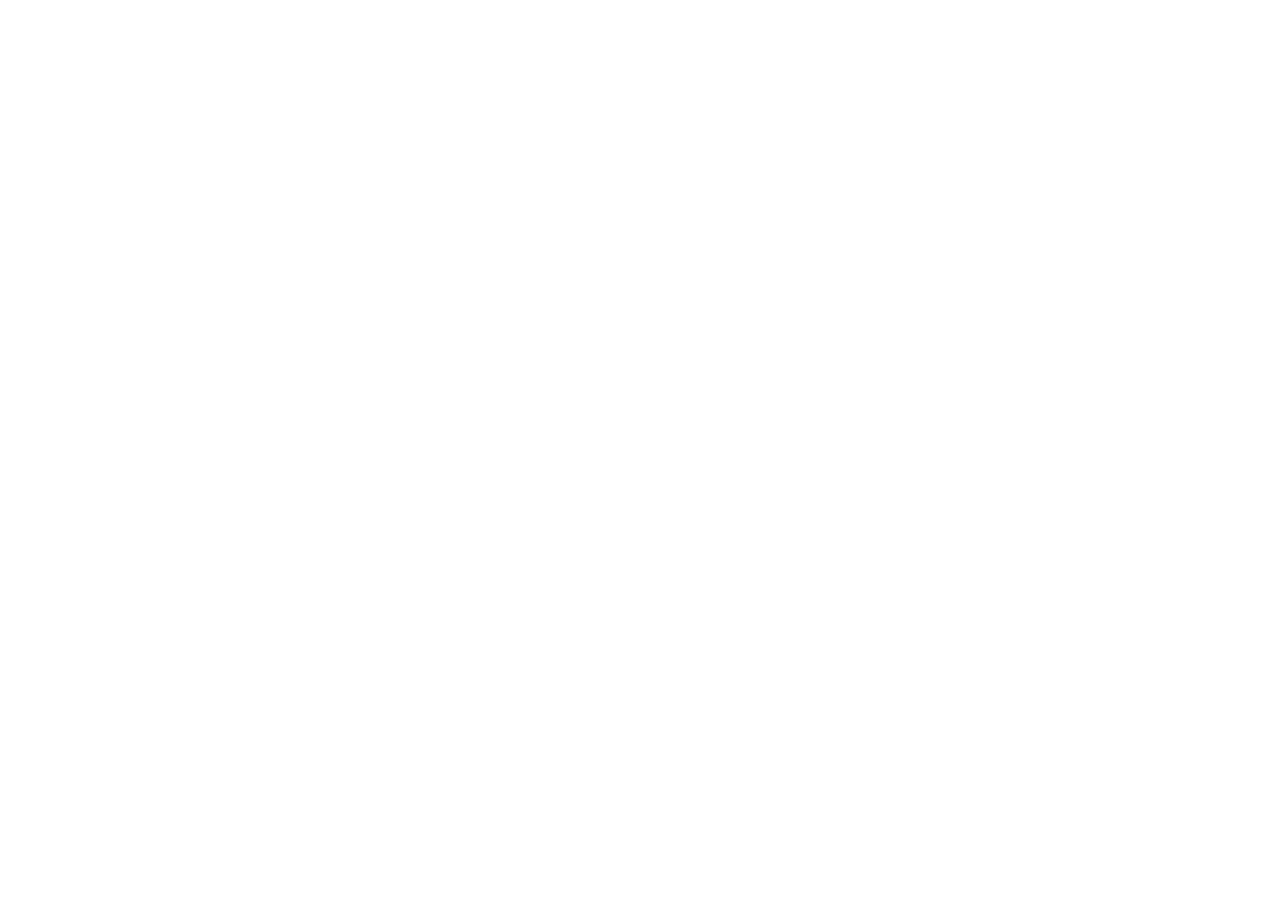
==== index.html @ 09522897 "mi primer push" ====
<!DOCTYPE html>
<html lang="en">
<head>
  <meta charset="UTF-8">
  <meta http-equiv="X-UA-Compatible" content="IE=edge">
  <meta name="viewport" content="width=device-width, initial-scale=1.0">
  <title>fran</title>
</head>
<body>

</body>
</html>
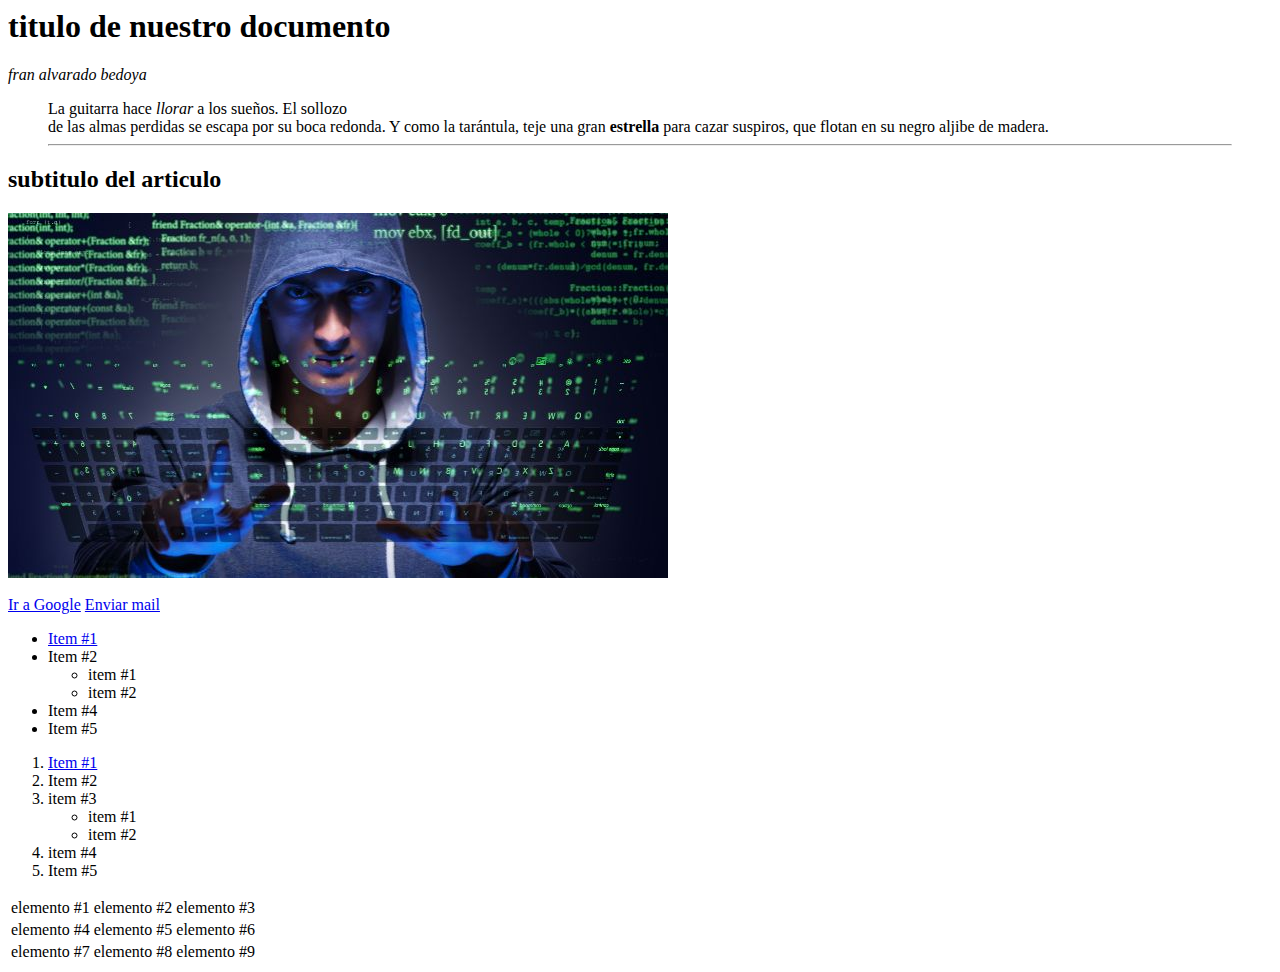
==== commit 733bde4d: "pasar clase 1" ====
--- a/index.html
+++ b/index.html
@@ -1,12 +1,81 @@
-<!DOCTYPE html>
-<html lang="en">
-<head>
-  <meta charset="UTF-8">
-  <meta http-equiv="X-UA-Compatible" content="IE=edge">
-  <meta name="viewport" content="width=device-width, initial-scale=1.0">
-  <title>fran</title>
-</head>
-<body>
+<html>
+     <head>
+         <title>snayder gallina</title>
+         <!--<link rel="stylesheet" href="estilos.css"> -->
+         <link rel="shortcut icon" type="image/x-icon" href="imagenes/milogo.ico">
+     </head>
 
-</body>
+     <body>
+        <!--h1 se utiliza para titulares-->
+         <h1>titulo de nuestro documento</h1>
+
+         <p>
+            <cite>fran alvarado bedoya</cite>
+           <blockquote>
+             La guitarra
+             hace <i>llorar</i> a los sueños.
+             El sollozo<br /> de las almas
+             perdidas
+             se escapa por su boca
+             redonda.
+             Y como la tarántula,
+             teje una gran <b>estrella</b>
+             para cazar suspiros,
+             que flotan en su negro
+             aljibe de madera.
+             <hr/>
+            </blockquote>
+            <h2>subtitulo del articulo</h2>
+         </p>
+         <img src="imagenes/rr.jpg" alt="logotipo de falconmasters" title="logo tipo hecho por frank alvarado bedoya" width="660" height="365"/>
+         <br/>
+         <br/>
+         <a target="blank" href="https://www.google.com/">Ir a Google</a>
+         <a href="mailto:contacto@falconmasters.com" title="enviar correo a Nesyn Alvarado bedoya">Enviar mail</a>
+
+         <ul>
+            <li><a href="#">Item #1</a></li>
+            <li>Item #2</li>
+
+                <ul>
+                    <li>item #1</li>
+                    <li>item #2</li>
+                </ul>
+
+            <li>Item #4</li>
+            <li>Item #5</li>
+        </ul>
+
+
+        <ol>
+            <li><a href="#">Item #1</a></li>
+            <li>Item #2</li>
+            <li>item #3</li>
+            <ul>
+                <li>item #1</li>
+                <li>item #2</li>
+            </ul>
+            <li>item #4</li>
+            <li>Item #5</li>
+        </ol>
+
+        <table>
+            <tr>
+                <td>elemento #1</td>
+                <td>elemento #2</td>
+                <td>elemento #3</td>
+            </tr>
+            <tr>
+                <td>elemento #4</td>
+                <td>elemento #5</td>
+                <td>elemento #6</td>
+            </tr>
+            <tr>
+                <td>elemento #7</td>
+                <td>elemento #8</td>
+                <td>elemento #9</td>
+            </tr>
+        </table>
+
+     </body>
 </html>